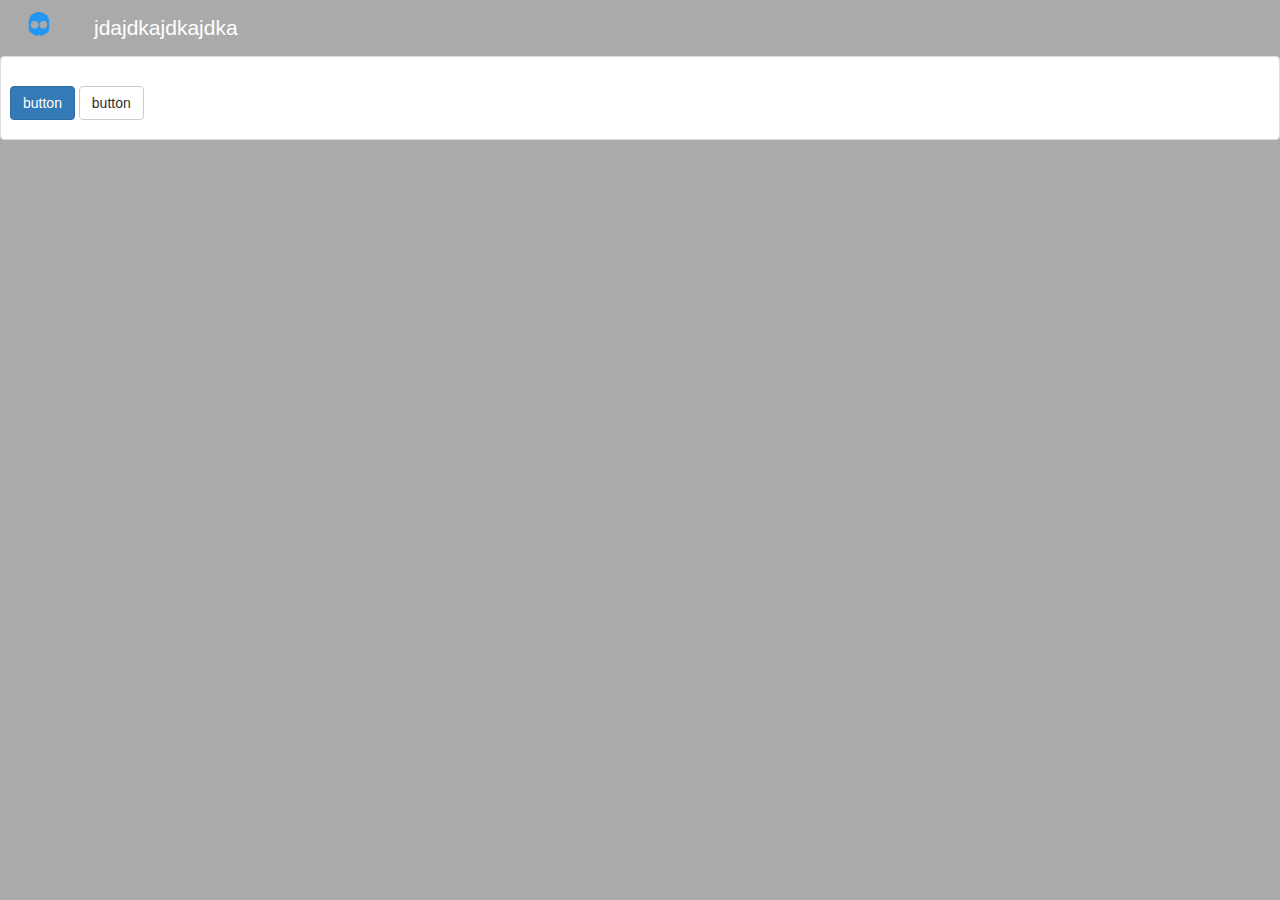
==== public/index.html @ a890f708 "Estructura base de angular. Necesario tirarlo con xampp o similar" ====
<!doctype html>
<html>
  <head>
    <title>angularjs</title>
    <link rel="stylesheet" href="lib/bootstrap/dist/css/bootstrap.css">
    <link rel="stylesheet" href="css/main.css">
  </head>
  <body>
    
    <!-- header -->
    <section class="container" ng-include="'views/header.html'"></section>
    <!-- body -->
    <section class="container" ng-view></section>
    <!-- footer -->
    <section class="container" ng-include="views/footer.html"></section>


    <!-- lib -->
    <script type="text/javascript" src="lib/jquery/dist/jquery.js"></script>
    <script type="text/javascript" src="lib/angular/angular.js"></script>
    <script type="text/javascript" src="lib/bootstrap/dist/js/bootstrap.js"></script>
    <script type="text/javascript" src="lib/angular-route/angular-route.js"></script>
    <script type="text/javascript" src="lib/jquery-ui/jquery-ui.js"></script>


    <!-- Module mean -->
    <script type="text/javascript" src="modules/mainModule.js"></script>
    <script type="text/javascript" src="config/mainRoutes.js"></script>
    <script type="text/javascript" src="controllers/mainController.js"></script>

    <script src="app.js"></script>
  </body>
</html>
---- public/css/main.css ----
.container {
	width:100% !important;
	height:auto !important;
	margin:0px !important;
	padding: 0px !important;

}


.page-header {
	border-bottom:1px solid #555 !important;
	padding: 9px !important;
	background: #222;
	color:white;
	text-shadow: 0.1em 0.1em #333;
	margin:0px !important;
}

.page-header spam {
	margin:0px;
	
}

body {
	height: 100%;
	width:100%;
	background:#AAA !important;
}

.navP {
	padding: 2px !important;
}
.navP li {
	margin-left:10px;
}

.navP li .btn-nav {
	color:white;
	margin-left:10px;
	font-size:1.5em;
}
.navP li a:hover {
	color:white !important;
	background:#222 !important;
}
.navP li a:focus {
	color:white !important;
	background:#222 !important;
}

.col-md-12 {
	padding:0px !important;
	margin:0px !important;
}

.thumbnail {
	padding:0px !important;
	margin:0px !important;
}
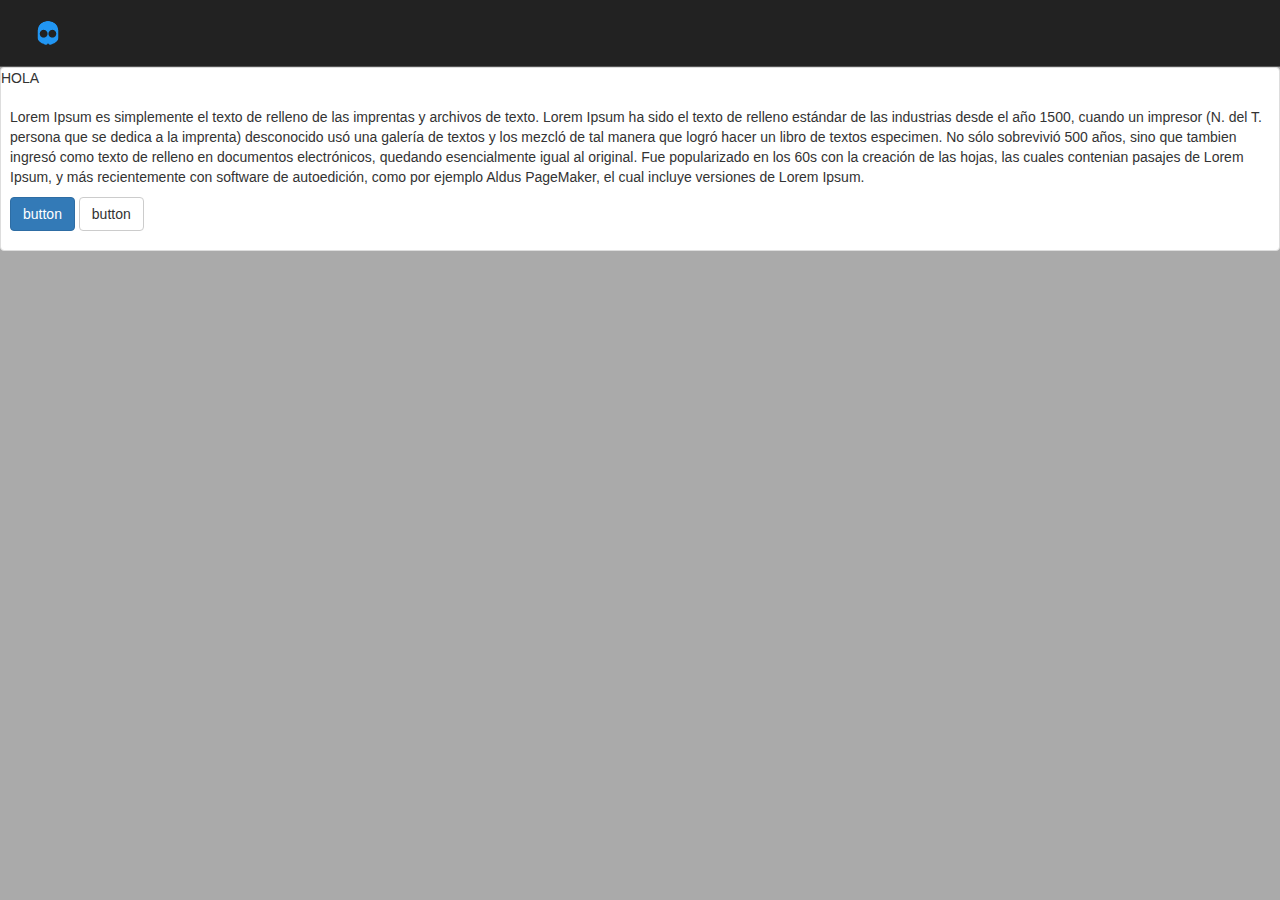
==== commit bc36ae9a: "idioma jajajaja" ====
--- a/public/index.html
+++ b/public/index.html
@@ -8,7 +8,7 @@
   <body>
     
     <!-- header -->
-    <section class="container" ng-include="'views/header.html'"></section>
+    <section class="page-header" ng-include="'views/header.html'"></section>
     <!-- body -->
     <section class="container" ng-view></section>
     <!-- footer -->
